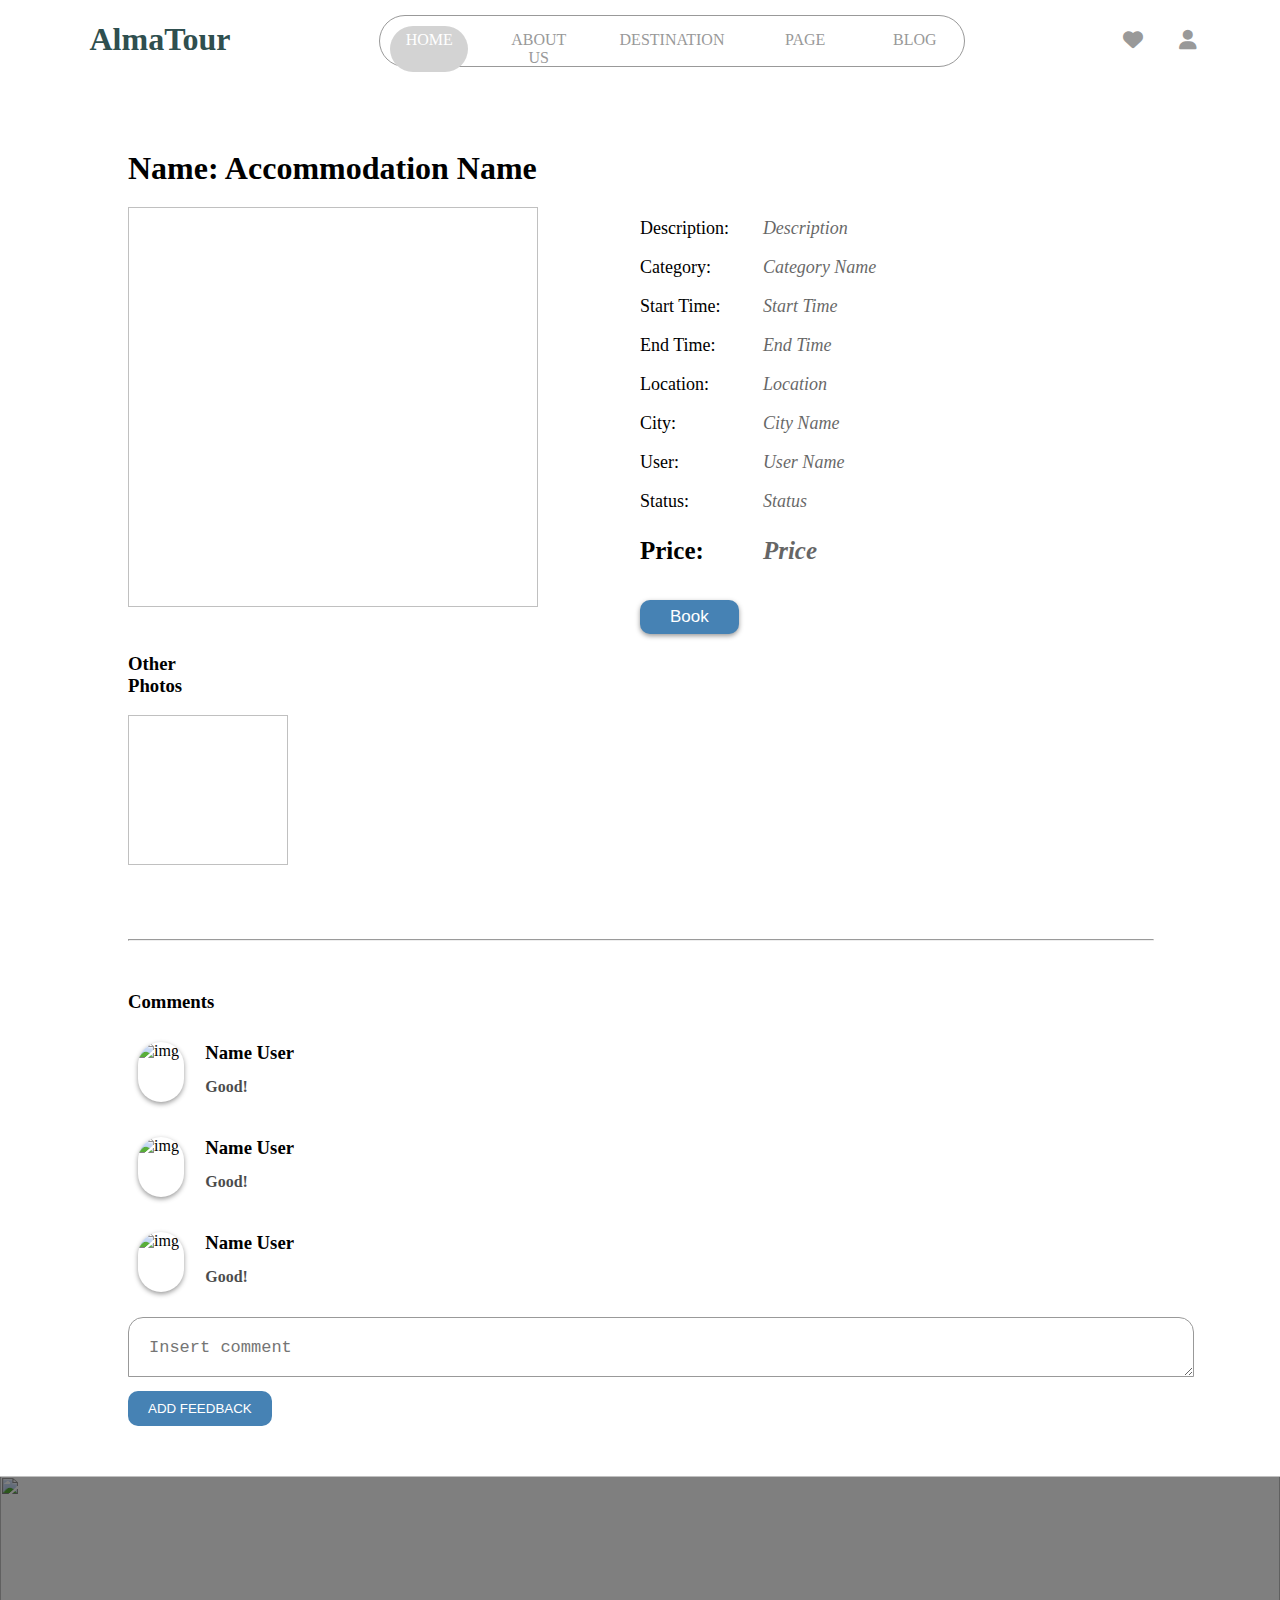
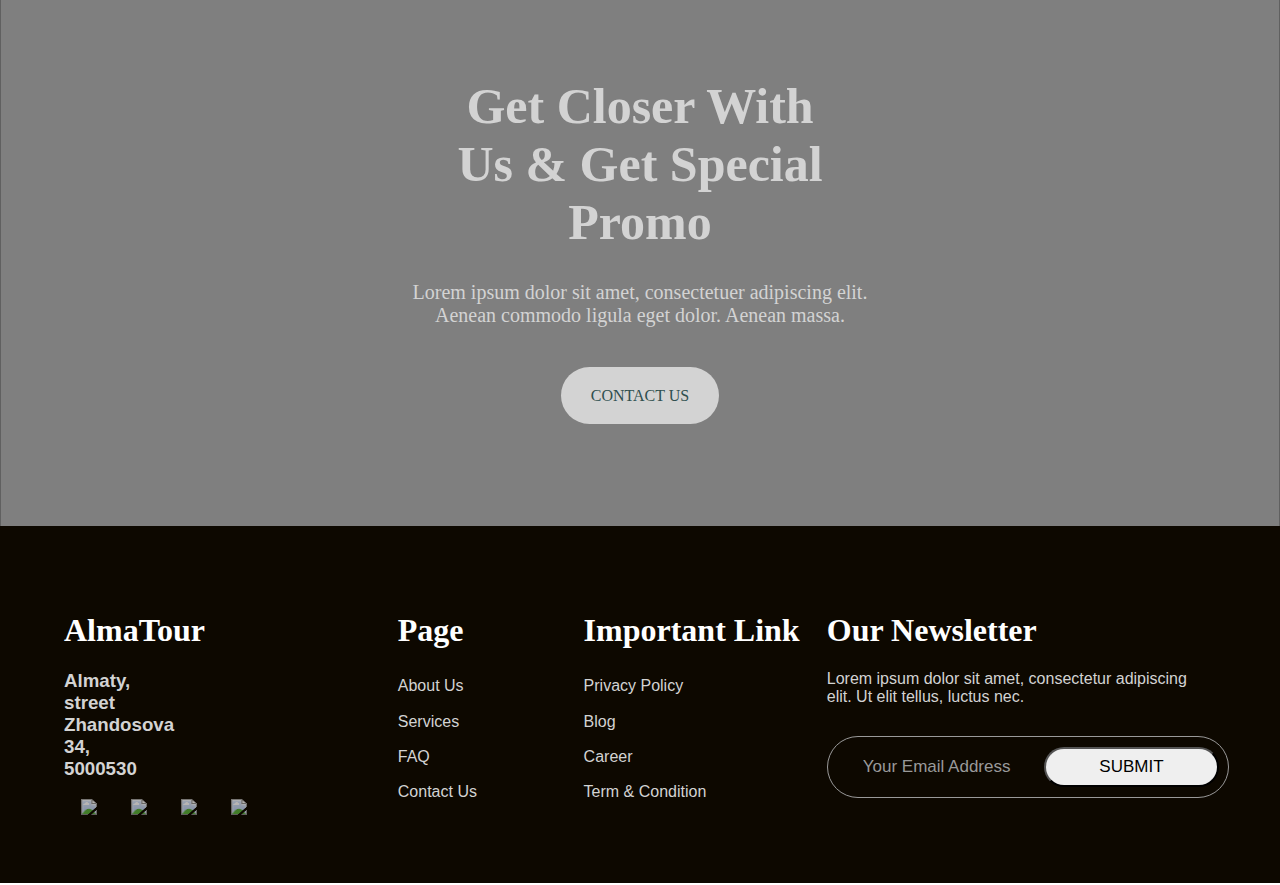
==== src/main/resources/templates/detailspage.html @ 81493a26 "123" ====
<!DOCTYPE html>
<html>
<head>
    <meta http-equiv="content-type" content="text/html; charset=utf-8"/>
    <meta charset="UTF-8">
    <title>Accommodation Details</title>
    <link rel="icon" href="https://i.postimg.cc/zGBDRhXy/2024-02-25-113236.png" type="image/png">
    <link rel="stylesheet" href="https://cdnjs.cloudflare.com/ajax/libs/font-awesome/6.0.0/css/all.min.css"
          integrity="sha384-...." crossorigin="anonymous">
    <style>
        .booking-modal{
            width: 100%;
            height: 100%;
            position: fixed;
            top: 0px;
            display: none;
            background-color: rgb(0,0,0,0.5);
            z-index: 7000;
        }
        .right-section button{
            margin-top: 10px;
            font-size: 20px;
            padding: 10px 50px;
        }
        .booking-modal-div{
            background-color: white;
            width: 50%;
            margin: 150px auto;
            padding: 20px 50px;
        }
        .booking-modal-div h3{
            margin-top: 50px;
            width: 1000%;
            color: darkslategray;
            font-weight: 400;
            font-size: 25px;
        }
        .booking-modal-div h1{
            margin-top: 50px;
        }
        .balans{
            display: grid;
            grid-template-columns: 50% 50%;
        }
        .balans h1{
            font-size: 70px;
            text-align: center;
            margin-top: 20px;
        }
        .balans span{
            font-size: 25px;
            font-style: italic;
        }
        .close-modal-btn{
            background-color: crimson;
            color: white;
            padding: 5px 20px;
            border-radius: 10px;
            border: 0px;
            box-shadow: 0px 3px 5px #999;
            font-size: 17px;
            position: absolute;
            margin-top: -100px;
            margin-left: 730px;
        }
        .add-fav-btn{
            padding: 10px 75px;
            font-size: 25px;
            background-color: silver;
            border: 0px solid ;
            position: absolute;
            margin-left: 380px;
            color: white;
            font-weight: 600;
            letter-spacing: 2px;
            box-shadow: 0px 5px 5px #999;
            border-radius: 5px;
        }
        .form-booking-modal button{
            padding: 10px 150px;
            font-size: 25px;
            background-color: teal;
            border: 0px solid ;
            color: white;
            font-weight: 600;
            letter-spacing: 2px;
            box-shadow: 0px 5px 5px #999;
            border-radius: 5px;
            margin-left: 0px;
        }
        .form-div{
            display: grid;
            padding-top: 30px;
            margin: auto;
            width: 50%;
            grid-template-columns: 15% 80%;
        }
        .form-div input{
            width: 30px;
            box-shadow: 0px 0px #999;
            border-radius: 10px;
        }
        .form-div p{
            opacity: 0.7;
        }

        .modal {
            display: none;
            position: fixed;
            z-index: 1000;
            top: 0;
            left: 0;
            width: 100%;
            height: 100%;
            background-color: rgba(0, 0, 0, 0.5);
        }

        .modal-content {
            background-color: white;
            margin: 15% auto;
            padding: 20px;
            border-radius: 5px;
            width: 80%;
            max-width: 1000px;
            text-align: center;
        }
        .modal h4{
            font-size: 25px;
            color: darkslategray;
            font-weight: 400;

        }
        .tr-img{
            width: 70px;
            margin-left: 5px;
        }
        .action-btns-buy{
            background-color: teal;
            color: white;
            box-shadow: 0px 2px 5px #ddd;
            border: 0px solid ;
            padding: 5px 20px;
            border-radius: 5px;
        }
        .action-btns-delete{
            background-color: crimson;
            color: white;
            box-shadow: 0px 2px 5px #ddd;
            border: 0px solid ;
            padding: 5px 20px;
            border-radius: 5px;
        }
        .close {
            color: #aaa;
            float: right;
            font-size: 28px;
            font-weight: bold;
        }

        .close:hover,
        .close:focus {
            color: black;
            text-decoration: none;
            cursor: pointer;
        }

        /* Стили для таблицы */
        .modal-content table {
            width: 100%;
            border-collapse: collapse;
            margin-top: 20px;
        }

        /* Стили для ячеек заголовка таблицы */
        .modal-content th {
            border-bottom: 1px solid #ddd; /* Нижняя граница для заголовка */
            padding: 8px;
            text-align: center; /* Выравнивание содержимого по центру */
        }

        /* Стили для ячеек данных таблицы */
        .modal-content td {
            padding: 8px;
            border-bottom: 1px solid #ddd;
            text-align: center; /* Выравнивание содержимого по центру */
        }








        .cards{
            display: none;
            width: 80%;
            margin: 100px auto;
            display: grid;
            gap: 1em;
            row-gap: 3em;
            grid-template-columns: repeat(4, 1fr);
        }

        .card-img {
            width: 100%;
            height: 400px;
        }

        .card {
            height: 400px;
            border-radius: 50px;
            overflow: hidden;
        }

        .card-div {
            display: grid;
            grid-template-columns: 50% 50%;
            justify-items: center;
            position: absolute;
            margin-top: -150px;
            color: white;
            width: 20%;
        }

        .card-div h5 {
            margin-top: 40px;
            font-size: 15px;
            font-family: Arial;
        }

        .card-div h4 {
            font-family: Arial;
        }

        .card-div h3 {
            font-size: 30px;
        }

        html {
            scroll-behavior: smooth;
        }

        body {
            margin: 0px;
            padding: 0px;
            font-family: "Segoe UI";
        }

        header {
            width: 100%;
            min-height: 150px;
        }

        .header-nav {
            display: grid;
            grid-template-columns: 25% 55% 20%;
            justify-items: center;
            color: #999;
        }

        .header-logo {
            color: darkslategray;
        }

        .header-grid-links {
            display: grid;
            grid-template-columns: 50%50%;
            gap: 1em;
        }

        .header-grid-links i {
            color: #999;
            cursor: pointer;
            font-size: 20px;
            text-decoration: none;
        }

        .header-grid-links button {
            background-color: rgb(0, 0, 0, 0);
            border: 0px solid;
        }

        .header-grid-links i:hover {
            color: lightgray;
        }

        .profile-icon:hover {
            background-color: rgb(0, 0, 0, 0);
        }

        .header-nav-ul-li {
            font-weight: 500;
        }

        header a {
            color: #999;
            border-radius: 50px;
            text-decoration: none;
        }

        header a:hover {
            background-color: white;
            border-radius: 50px;
            color: darkslategray;
            transition: 0.3s;
        }

        .header-grid {
            width: 90%;
            left: 7%;
            top: 150px;
            position: relative;

        }

        .header-grid-h3 {
            background-color: rgb(250, 250, 250, 0.3);
            width: 200px;
            backdrop-filter: blur(12px);
            text-align: center;
            padding: 10px;
            border: 1px solid white;
            color: white;
            border-radius: 50px;
        }

        .header-grid-h1 {
            font-size: 70px;
            width: 60%;
            font-family: Times New Roman;
            color: white;
            font-weight: bold;
        }

        .header-grid-a {
            background-color: white;
            font-weight: 500;
            color: darkslategray;
            border-radius: 50px;
            cursor: pointer;
            letter-spacing: 2px;
            padding: 10px 20px;
        }

        .header-grid-a:hover {
            background-color: whitesmoke;
        }

        .header-grid-img {
            width: 20px;
            position: relative;
            opacity: 0.6;
            padding-left: 15px;
        }.header-grid-div {
             display: grid;
             grid-template-columns: 50% 50%;
             justify-items: center;
             gap: 1em;
             width: 60%;
         }

        .header-grid-div div {
            display: grid;
            grid-template-columns: 20% 80%;
        }

        .header-grid-div {
            margin-top: 150px;
        }

        .header-grid-div p {
            color: lightgray;

        }

        .header-grid-div-img {
            width: 30px;
            height: 30px;
            margin-top: 10px;
            background-color: rgb(250, 250, 250, 0.4);
            border-radius: 50px;
            padding: 10px;
            border: 1px solid white;
        }

        .header-grid-div-i {
            width: 20px;
            height: 20px;
            margin-top: 10px;
            background-color: rgb(250, 250, 250, 0.4);
            border-radius: 50px;
            padding: 10px;
            border: 1px solid white;
        }

        .soc-links {
            display: grid;
            position: absolute;
            top: 150px;
            gap: 1em;
            right: 10px;
        }

        .categories {
            display: grid;
            grid-template-columns: 40% 60%;
            gap: 1em;
            width: 90%;
            margin: auto;
            margin-top: 50px;
            margin-bottom: 50px;
            min-height: 600px;
        }

        .categories-1 div {
            height: 610px;
            border-radius: 30px;
            background-repeat: no-repeat;
            background-size: cover;
        }

        .categories-2 div {
            height: 300px;
            border-radius: 30px;
            background-position: center;
            background-size: cover;
            background-repeat: no-repeat;
        }

        .categories-2-grid {
            display: grid;
            grid-template-columns: 49% 49%;
            margin-bottom: 10px;
            gap: 2%;
        }

        .line-1 {
            width: 3px;
            height: 200px;
            background-color: white;
            margin-top: 10px;
        }

        .line-2 {
            width: 20px;
            height: 2px;
            background-color: white;
            margin-top: -10px;
            transform: rotate(50deg);
            position: relative;
            top: -20;
            margin-left: -15px;
        }

        .line {
            position: relative;
            right: -20px;
            opacity: 0.7;
        }

        .line-3 {
            width: 20px;
            height: 2px;
            background-color: white;
            margin-top: 10px;
            transform: rotate(-50deg);
            position: relative;
            top: -12px;
            margin-left: -2px;
        }

        .info-section {
            display: grid;
            grid-template-columns: 40% 60%;
            gap: 1em;
            width: 90%;
            margin: auto;
            margin-top: 100px;
            margin-bottom: 100px;
            min-height: 600px;
        }

        .info-section-right-img {
            width: 100%;
            border-radius: 30px;
        }

        .info-section-left h1 {
            font-size: 50px;
            font-family: Times New Roman;
            font-weight: 150;
            margin-bottom: 0px;
            margin-top: 5px;
        }

        .info-section-left p {
            color: #999;
            width: 90%;
            font-weight: 450;
            font-size: 14px;
        }

        .info-section-left img {
            width: 40px;
        }

        .info-section-div {
            display: grid;
            grid-template-columns: 15% 85%
        }

        .info-section-div h3 {
            margin-bottom: -5px;
            margin-top: 0px;
        }.video-container {
             position: absolute;
             margin-top: 250px;
             border-radius: 20px;
             padding: 10px;
             padding-bottom: 5px;
             background-color: rgba(128, 128, 128, 0.3); /* Добавляем небольшую прозрачность для эффекта размытия */
             margin-left: 400px;
             backdrop-filter: blur(12px); /* Это добавляет размытие к фону */
             width: 350px; /* Установите желаемую ширину видео */
         }


        video {
            width: 100%;
            height: auto;
            border-radius: 10px;
        }

        .discover-info {
            background-color: #0d0800;
            display: grid;
            grid-template-columns: 50% 50%;
            justify-items: center;
            padding: 100px 0px;
            margin-top: -100px;
        }

        .discover-info h1 {
            color: white;
            font-family: Times New Roman;
            width: 80%;
            font-size: 40px;
            margin: auto;
        }

        .discover-info p {
            color: lightgray;
            width: 80%;
            font-size: 17px;
        }

        .discover-info a {
            text-decoration: none;
            color: #0d0800;
            background-color: white;
            padding: 15px 20px;
            border-radius: 50px;
            position: relative;
            top: 30px;
            text-align: center;
        }

        .discover-info a:hover {
            opacity: 0.7;
            transition: 0.3s;
        }

        .animation {
            overflow: hidden;
            display: grid;
            grid-template-columns: repeat(5, 1fr);
            margin-bottom: 50px;
            height: 700px;
            background-image: url('https://i.postimg.cc/YCz7hRb1/1667591231-81-sportishka-com-p-grand-kanon-shtat-krasivo-84.jpg');
            background-size: cover;
            background-position: center;
            background-repeat: no-repeat;
            transition: 1s;
        }

        .block-text-1,
        .block-text-2,
        .block-text-3,
        .block-text-4,
        .block-text-5 {
            color: lightgray;
            text-align: center;
            height: 150px;
            position: absolute;
            width: 20%;

            margin-top: 0px;
        }

        .block-text-1 h3 {
            margin-top: 30px;
            font-family: 'Segoe UI';
        }

        .block-text-2 h3 {
            margin-top: 30px;
            font-family: 'Segoe UI';
        }

        .block-text-3 h3 {
            margin-top: 30px;
            font-family: 'Segoe UI';
        }

        .block-text-4 h3 {
            margin-top: 30px;
            font-family: 'Segoe UI';
        }

        .block-text-5 h3 {
            margin-top: 30px;
            font-family: 'Segoe UI';
        }

        .animation-1:hover .block-text-1 {
            z-index: 1;
            transition: 0.5s;
            margin-top: 0px;
            background-color: #0d0800;

        }

        .animation-2:hover .block-text-2 {
            z-index: 1;
            transition: 0.5s;
            margin-top: 0px;
            background-color: #0d0800;

        }

        .animation-3:hover .block-text-3 {
            z-index: 1;
            transition: 0.5s;
            margin-top: 0px;
            background-color: #0d0800;

        }

        .animation-4:hover .block-text-4 {
            z-index: 1;
            transition: 0.5s;
            margin-top: 0px;
            background-color: #0d0800;

        }

        .animation-5:hover .block-text-5 {
            z-index: 1;
            transition: 0.5s;
            margin-top: 0px;
            background-color: #0d0800;

        }

        .block-1,
        .block-2,
        .block-3,
        .block-4,
        .block-5 {
            border: 1px solid rgb(255, 255, 255, 0.3);
            height: 700px;
            position: relative;
        }.block-1:hover {
             height: 550px;
             transition: 1s;
             background-color: rgb(0, 0, 0, 0.3);
             margin-top: 150px;
         }

        .block-2:hover {
            height: 550px;
            transition: 1s;
            background-color: rgb(0, 0, 0, 0.3);
            margin-top: 150px;
        }

        .block-3:hover {
            height: 550px;
            transition: 1s;
            background-color: rgb(0, 0, 0, 0.3);
            margin-top: 150px;
        }

        .block-4:hover {
            height: 550px;
            transition: 1s;
            background-color: rgb(0, 0, 0, 0.3);
            margin-top: 150px;
        }

        .block-5:hover {
            height: 550px;
            transition: 1s;
            background-color: rgb(0, 0, 0, 0.3);
            margin-top: 150px;
        }

        .block-1:hover .block-text-1 {
            background-color: red;
        }

        .explore-info {
            display: grid;
            grid-template-columns: 50% 50%;
            justify-items: center;
            width: 90%;
            gap: 1em;
            margin: auto;

        }

        .explore-info h1 {
            font-family: Times New Roman;
            font-size: 45px;
        }

        .explore-links-1 {
            background-color: #0d0800;
            padding: 10px 10px;
            font-family: 'Segoe UI';
            font-size: 16px;
            text-decoration: none;
            color: lightgray;
            border-radius: 50px;
            text-align: center;
        }

        .explore-links-2 {
            padding: 10px 10px;
            font-family: 'Segoe UI';
            font-size: 16px;
            text-decoration: none;
            color: #0d0800;
            border: 1px solid #0d0800;
            border-radius: 50px;
            text-align: center;
        }

        .explore-links {
            display: grid;
            grid-template-columns: 50% 50%;
            width: 50%;
            gap: 2em;
            margin-top: 30px;

        }

        .explore-info-right {
            margin-top: 30px;

        }

        .explore-info-right p {
            color: #999;
            font-size: 21px;
            font-family: 'Segoe UI';
        }

        .explore-info-right a:hover {
            opacity: 0.7;
            transition: 0.3s;
        }

        .pictures {
            display: grid;
            margin-top: 50px;
            grid-template-columns: 50% 50%;
        }

        .pictures-right-img {
            border-radius: 50px;
            width: 80%;
            height: 350px;
        }

        .pictures-right-div {
            display: grid;
            grid-template-columns: 50% 50%;
            width: 90%;
            gap: 2em;
            margin-top: 50px;

        }

        .pictures-right-div-img {
            width: 100%;
            border-radius: 50px;
        }

        .pictures-right-div-icon {
            width: 60px;
            height: 60px;
        }

        .pictures-right-div-info {
            padding: 30px;
            height: 220px;
            background-color: #000000;
            border-radius: 30px;
            width: 80%;
        }

        .pictures-right-div-info h1 {
            color: white;
            width: 90%;
        }

        .pictures-right-div-info h3 {
            color: lightgray;
            opacity: 0.8;
            margin-top: -10px;
        }

        .pictures-left img {
            width: 90%;
            border-radius: 0px 50px 50px 0px;
        }


        .title-cards {
            margin-top: 150px;
        }

        .title-cards h1 {
            text-align: center;
            font-size: 50px;
            width: 700px;
            font-family: 'Palatino Linotype';
            margin: auto;
        }

        .title-cards h3 {
            text-align: center;
            color: #999;
            width: 400px;
            margin: 20px auto;
        }.categories-buttons {
             display: grid;
             grid-template-columns: 24% 24% 14% 14% 24%;
             width: 60%;
             justify-items: center;
             border: 1px solid #999;
             border-radius: 50px;
             padding: 15px 0px;
             margin: 50px auto;
         }

        .categories-buttons button {
            padding: 15px;
            font-size: 15px;
            border-radius: 50px;
            border: 1px solid #f2f0f2;
            background-color: #f2f0f2;
            color: darkslategray;
            font-weight: 500;
        }

        .categories-buttons button:hover {
            opacity: 0.5;
            cursor: pointer;
        }


        .about-us {
            width: 80%;
            padding: 5% 10%;
            background-color: #0d0800;
        }

        .about-us-div {
            display: grid;
            grid-template-columns: 50% 50%;
        }

        .about-us-div h1 {
            color: white;
            font-size: 40px;
            font-family: Times New Roman;
        }

        .about-us-img {
            width: 30px;
        }

        .about-us-div button {
            background-color: #0d0800;
            border: 0px solid;
        }

        .about-us-div button:hover {
            opacity: 0.7;
        }

        .about-us-div h3 {
            color: lightgray;
        }

        .about-us-div-2 {
            display: grid;
            grid-template-columns: 70% 30%;
        }

        .about-us-div a {
            background-color: lightgray;
            text-decoration: none;
            padding: 15px 25px;
            font-size: 20px;
            border-radius: 50px;
            color: #0d0800;
            position: relative;
            top: 30px;
        }

        .about-us-div a:hover {
            opacity: 0.8;
        }


        #hiddenContent {
            display: none;
        }

        #hiddenContent2 {
            display: none;
        }

        #hiddenContent3 {
            display: none;
        }

        #hiddenContent4 {
            display: none;
        }

        .img-1 {
            transform: rotate(45deg);
            width: 700px;
            position: relative;
            top: 50px;
            left: -150px;
            filter: drop-shadow(20px 100px 100px rgba(255, 255, 255, 0.5));
        }

        .about-us-im {
            width: 100%;
            border-radius: 50px;

        }

        .info-mobile {
            width: 40%;
            position: absolute;
            margin-top: -400px;
            left: 800px;
        }

        .info-mobile h1 {
            color: white;
            font-family: Times New Roman;
            font-size: 50px;
        }

        .info-mobile img {
            width: 120px;
            margin-top: -20px;
            filter: drop-shadow(60px -50px 100px rgba(255, 255, 255, 0.5));
        }

        .info-mobile p {
            color: lightgray;
            opacity: 0.5;
        }

        .blog {
            width: 80%;
            margin: 50px auto;
            display: grid;
            grid-template-columns: 50% 50%;
            gap: 3em;
        }

        .blog-h1 {
            font-size: 45px;
        }

        .blog-div {
            display: grid;
            grid-template-columns: 50% 50%;
            gap: 2em;
            margin-bottom: 50px;
            font-family: Arial;
        }

        .blog-div a {
            position: relative;
            top: 30px;
            font-size: 13px;
            background-color: lightgray;
            padding: 10px 30px;
            border-radius: 50px;
            text-decoration: none;
            color: darkslategray;
            letter-spacing: 1px;
        }

        .blog-div a:hover {
            opacity: 0.7;
            transition: 0.5s;
        }

        .blog-img {
            margin-top: 50px;
        }

        .blog img {
            width: 100%;
            border-radius: 50px;
        }

        .blog-div img {
            height: 200px;
        }.blog h1 {
             color: darkslategray;
             font-family: Times New Roman;
             font-weight: 500;
         }

        .blog p {
            color: #999;

        }

        .blog-div p {
            font-size: 13px;
        }

        .under-footer {
            width: 100%;
            height: 700px;
            margin: 0px;
        }

        .background {
            width: 100%;
            height: 697px;
        }

        .background-info {
            width: 100%;
            height: 500px;
            position: absolute;
            margin-top: -700px;
            text-align: center;
            background-color: rgba(0, 0, 0, 0.5);
            padding-top: 200px;
        }

        .background-info h1 {
            font-size: 50px;
            width: 30%;
            margin: auto;
            color: lightgray;

        }

        .background-info p {
            color: lightgray;
            font-size: 20px;
            width: 40%;
            margin: 30px auto;
        }

        .background-info a {
            background-color: lightgray;
            padding: 20px 30px;
            border-radius: 50px;
            text-decoration: none;
            color: darkslategray;
            position: relative;
            top: 30px;
        }

        .background-info a:hover {
            background-color: white;
            transition: 0.5s;
        }

        footer {
            display: grid;
            grid-template-columns: repeat(4, 1fr);
            width: 90%;
            gap: 1em;
            position: absolute;
            margin-top: -50px;
            padding: 5%;
            background-color: #0d0800;
            justify-items: center;
        }

        footer h1 {
            color: white;
            font-family: 'Times New Roman', Times, serif;
        }

        .f-social-links {
            display: grid;
            grid-template-columns: repeat(4, 1fr);
            justify-items: center;
            width: 200px;

        }

        .f-social-links img {
            width: 30px;
            opacity: 0.7;
        }

        .f-social-links img:hover {
            opacity: 1;
        }

        .footer-2,
        .footer-3 {
            display: grid;
        }

        .footer-3 a {
            margin-bottom: 10px;
            text-decoration: none;
            color: lightgray;
            font-family: Arial;

        }

        footer h3 {
            color: lightgray;
            font-family: Arial;
        }

        .footer-2 a {
            margin-bottom: 10px;
            text-decoration: none;
            color: lightgray;
            font-family: Arial;

        }

        footer p {
            color: lightgray;
            font-family: Arial;
            margin-bottom: 30px;
        }

        .footer-4-div {
            display: grid;
            grid-template-columns: 50% 50%;
            gap: 1em;
            border: 1px solid #999;
            padding: 10px 25px;
            border-radius: 50px;
            width: 90%;
        }

        .footer-4-div input {
            background-color: #0d0800;
            border: none;
            font-size: 17px;
            padding: 10px;
            color: #999;
        }


        .pages {
            display: grid;
            width: 180px;
            top: 42px;
            padding-right: 10px;
            padding-left: 10px;
            padding-bottom: 10px;
            border-radius: 0px 10px 10px 10px;
            background-color: rgb(255, 255, 255, 1);
            opacity: 0;
            margin-left: -10px;
            position: absolute;
            transition: opacity 0.3s ease;
        }

        .link:hover {
            text-align: center;
            padding: 5px 10px;
            color: darkslategray;
        }

        .link {
            text-align: center;
            padding: 5px 10px;
            color: #999;
        }

        .pages a {
            border-bottom: 1px solid lightgray;
            border-radius: 0px;
        }.header-nav-ul {
             border: 1px solid #999;
             height: 30px;
             border-radius: 50px;
             position: relative;
             top: 15px;
             display: grid;
             gap: 2em;
             width: 80%;
             padding: 10px;
             grid-template-columns: repeat(5, 1fr);
         }

        .header-nav-ul a {
            text-align: center;
            padding: 5px 10px;
        }

        .pages.visible {
            opacity: 1;
        }

        .pages a:hover {
            background-color: rgb(255, 255, 255, 1);
            border-bottom: 1px solid lightgray;
            border-radius: 0px;
            transition: 0s;
            color: #999;
            text-align: left;
        }

        .pages a {
            text-align: left;
            color: darkslategray;
        }

        .link:hover .pages {
            opacity: 1;
        }

        .link:hover {
            transition: 0s;
            background-color: rgb(255, 255, 255, 1);
            border-radius: 50px 50px 0px 0px;
            color: darkslategray;

        }


        .footer-4-div input::placeholder {
            color: #999;
        }

        .footer-4-div input:focus {
            outline: none;
        }

        .footer-4-div button {
            border-radius: 50px;
            font-size: 17px;
        }

        .footer-4-div button:hover {
            opacity: 0.7;
            transition: 0.3s;
        }

        .input-from-till h3 {
            margin-top: 0px;
        }


        .search-input {
            width:100%;
            padding-left: 50px;
            overflow: hidden;
            height: 45px;
        }

        .filter button {
            padding: 6px 20px;
            border-radius: 10px;
            color: white;
            height: 42px;
            background-color: #6B7BD8;
            border: 1px solid #6B7BD8;
            border-left-color: #6B7BD8;
            font-size: 16px;
            width: 250px;
            margin-left: 20px;
        }

        .filter form {
            display: grid;
            grid-template-columns: 250px 120px 120px 120px 10px 100px 120px 100px 250px;
            width: 80%;
            gap: 1em;
            justify-items: center;
            margin: auto;
            margin-bottom: -0px;
        }

        .cards-block-h3 {
            margin-bottom: -70px;
            margin-left: 12%;
            color: darkslategray;
        }

        .from-input,
        .till-input,
        .price-input {
            width: 100px;
            color: darkslategray;
        }

        form option{
            background-color: white;
            padding: 5px;

        }


        .filter button:hover {
            opacity: 0.8;
            transition: 0.3s;
        }

        .filter input, select {
            padding: 10px;
            font-size: 17px;
            color: darkslategray;
            border-radius: 5px;
            border: 1px solid #999;
        }

        .search-icon-logo {
            width: 25px;
            position: absolute;
            margin-top: 10px;
            margin-left: 10px;
            opacity: 0.5;
        }
        form select{
            height: 45px;
            width: 130px;
            background-color: white;
        }
        .price-input{
            width: 100%;
        }




        .detail-card{
            width: 80%;
            margin: auto;
            display: grid;
            grid-template-columns: 50% 60%;

        }
        .right-section p, h3{
            display: grid;
            grid-template-columns: 20% 50%;
        }
        .right-section{
            padding-top: 50px;
        }
        .right-section p{
            font-size: 18px;

        }
        .right-section h3{
            font-size: 25px;
        }
        .left-section h1{
            margin-top: 0px;
            margin-bottom: 20px;
        }
        .right-section span{
            opacity: 0.6;
            font-style: italic;

        }
        .card-img{
            width: 80%;
        }
        .other-photos{
            display: grid;
            gap: 1em;
            grid-template-columns: repeat(3,1fr);
        }
        .other-photos img{
            width: 100%;
            height: 150px;
            margin-bottom: 20px;
        }
        .comments{
            width: 80%;
            margin: auto;
            padding-bottom: 50px;
        }
        .comments hr{
            width: 100%;
            margin: 50px auto;
        }
        .add-comm{
            background-color: steelblue;
            border: 0px solid ;
            padding: 10px 20px;
            color: white;
            margin-top: 10px;
            border-radius: 10px;
        }
        .form-control{
            width: 100%;

        }
        .user-comment{
            display: grid;
            gap: 1em;
            grid-template-columns: 5% 70%;
        }
        .user-comment img{
            width: 90%;
            height: 60px;
            border-radius: 50px;
            box-shadow: 0px 2px 5px #999;
        }
        .user-comment h3{
            margin-top: 0px;
        }
        .comment-div{
            width: 100%;
            padding: 10px;
        }
        .user-comment h4{
            margin-top: -5px;
            opacity: 0.7;
        }

        .comm-addtext textarea{
            border-radius: 15px 15px 0px 0px;
            padding: 20px 20px 0px;
            border-color: #999;
            font-size: 17px;
        }

        .right-section button{
            background-color: steelblue;
            padding: 7px 30px;
            color: white;
            font-size: 17px;
            border: 0px;
            border-radius: 10px;
            box-shadow: 0px 2px 5px #999;
        }
        .right-section button:hover{
            opacity: 0.8;
            transition: 0.5s;
        }
    </style>
</head>
<body>
<header>
    <div class="header-nav">
        <div>
            <h1 class="header-logo">AlmaTour</h1>
        </div>
        <div class="header-nav-ul">
            <a class="header-nav-ul-li" style="background-color: lightgrey; color: white;">HOME</a>
            <a class="header-nav-ul-li" href="#aboutus">ABOUT US</a>
            <a class="header-nav-ul-li">DESTINATION</a>
            <div class="header-nav-ul-li link" id="pageLink">
                PAGE
                <div class="pages">
                    <a href="#">MY BOOKING</a>
                </div>
            </div>
            <a class="header-nav-ul-li" href="#blog">BLOG</a>
        </div>
        <div class="header-grid-links">
            <button onclick="openFav()">
                <i class="fas fa-heart"></i>
            </button>
            <button>
                <a src="" class="profile-icon">
                    <i class="fas fa-user"></i>
                </a>
            </button>
        </div>
    </div>
</header>
<div id="myModal" class="modal">
    <div class="modal-content">
        <button style="background-color: crimson; position: absolute; margin-top: 0px; border: 0px; padding:10px 20px; color: white; border-radius: 5px;
          box-shadow:0px 2px 5px #ddd; font-size: 17px; margin-left: 350px" onclick="closeFav()">
            Close
        </button>
        <h4>Your saved data is here:</h4>
        <table>
            <tr>
                <th>Name</th>
                <th>Description</th>
                <th>Price</th>
                <th>Image</th>
                <th>Action</th>
            </tr>
            <tr>
                <td>Name</td>
                <td>Description</td>
                <td>Price</td>
                <td>
                    <img class="tr-img" src="">
                </td>
                <td class="action-btns">
                    <button class="action-btns-buy">Buy</button>
                    <button class="action-btns-delete">Delete</button>
                </td>
            </tr>

        </table>
    </div>
</div>
<main>
    <section class="detail-card">
        <div class="left-section">
            <h1>Name: <span th:text="${accommodation.name}">Accommodation Name</span></h1>
            <!--        <img th:src="${accommodation.path[0]}" class="main-photo">-->
            <!--        <img class="card-img" th:src="@{${accommodation.path[0]}}">-->
            <img class="card-img"
                 th:src="@{'/images/' + ${accommodation.mainPhoto.substring(accommodation.mainPhoto.lastIndexOf('/') + 1)}}">
        </div>
        <div class="right-section">
            <p>Description: <span th:text="${accommodation.description}">Description</span></p>
            <p>Category: <span th:text="${accommodation.category.name}">Category Name</span></p>
            <p>Start Time: <span th:text="${accommodation.startTime}">Start Time</span></p>
            <p>End Time: <span th:text="${accommodation.endTime}">End Time</span></p>
            <p>Location: <span th:text="${accommodation.location}">Location</span></p>
            <p>City: <span th:text="${accommodation.city.name}">City Name</span></p>
            <p>User: <span th:text="${accommodation.user.fullName}">User Name</span></p>
            <p>Status: <span th:text="${accommodation.status}">Status</span></p>
            <h3>Price: <span th:text="${accommodation.price}">Price</span></h3>
            <button onclick="openModal()">Book</button>
        </div>
        <div class="bottom-right-section">
            <h3>Other Photos</h3>
            <div class="other-photos">
                <th:block th:each="photo : ${accommodation.otherPhoto}">
                    <img th:src="@{'/images/' + ${photo.substring(photo.lastIndexOf('/') + 1)}}" class="other-photo">
                </th:block>
            </div>
        </div>
    </section>
    <section class="booking-modal">
        <div class="booking-modal-div">
            <div>
                <h1>Medeo</h1>
                <button onclick="closeModal()" class="close-modal-btn">
                    Close
                </button>
                <div class="balans">
                    <h3>Your account has a balance of:</h3>
                    <h1>150 <span>KZT</span></h1>
                </div>
                <hr>
                <button onclick="addToFavoritesAndCloseModal()" class="add-fav-btn">ADD TO FAVORITES</button>
            </div>

            <form class="form-booking-modal" onsubmit="return handleSubmit()">
                <button type="submit" >BUY</button>
                <div class="form-div">
                    <input type="checkbox">
                    <p>I have previously read all the rules and agree to the rules</p>
                </div>
            </form>

        </div>


    </section>
    <div id="notification" style="display: none; position: fixed; top: 70px; right: 50px; background-color: seagreen; color: white; padding: 10px 50px; z-index: 1000; border-radius: 5px; font-size:20px;">
        Added successfully!
    </div>
    <div id="notification2" style="display: none; position: fixed; top: 70px; right: 50px; background-color: seagreen; color: white; padding: 10px 50px; z-index: 1000; border-radius: 5px; font-size:20px;">
        Purchase successful!
    </div>

    <section class="comments">
        <hr>
        <div class="row mt-3">
            <div class="col-8 mx-auto">
                <div class="row mt-3">
                    <div class="col-12">
                        <h3 class="text-center">Comments</h3>
                    </div>
                </div>

                <div class="list-group mt-3">
                    <div th:each = "comm : ${comments}" class="list-group-item list-group-item-action">
                        <div class="comment-div">
                            <div class="user-comment">
                                <img src="https://www.zastavki.com/pictures/originals/2021Men___Male_Celebrity_Blue-eyed_actor_James_McAvoy_on_a_black_background_156528_.jpg" alt="img">
                                <div>
                                    <h3>Name User</h3>
                                    <h4 class="mb-1" th:text = "${comm.comment}">Good!</h4>
                                    <small class="text-body-secondary py-1" th:text = "${#temporals.format(comm.addedTime, 'dd MMMM yyyy HH:mm')}"></small>
                                </div>
                            </div>
                        </div>
                    </div>
                    <div th:each = "comm : ${comments}" class="list-group-item list-group-item-action">
                        <div class="comment-div">
                            <div class="user-comment">
                                <img src="https://www.zastavki.com/pictures/originals/2021Men___Male_Celebrity_Blue-eyed_actor_James_McAvoy_on_a_black_background_156528_.jpg" alt="img">
                                <div>
                                    <h3>Name User</h3>
                                    <h4 class="mb-1" th:text = "${comm.comment}">Good!</h4>
                                    <small class="text-body-secondary py-1" th:text = "${#temporals.format(comm.addedTime, 'dd MMMM yyyy HH:mm')}"></small>
                                </div>
                            </div>
                        </div>
                    </div>

                    <div th:each = "comm : ${comments}" class="list-group-item list-group-item-action">
                        <div class="comment-div">
                            <div class="user-comment">
                                <img src="https://www.zastavki.com/pictures/originals/2021Men___Male_Celebrity_Blue-eyed_actor_James_McAvoy_on_a_black_background_156528_.jpg" alt="img">
                                <div>
                                    <h3>Name User</h3>
                                    <h4 class="mb-1" th:text = "${comm.comment}">Good!</h4>
                                    <small class="text-body-secondary py-1" th:text = "${#temporals.format(comm.addedTime, 'dd MMMM yyyy HH:mm')}"></small>
                                </div>
                            </div>
                        </div>
                    </div>
                    <div class="row">
                        <div class="comm-addtext">
                            <form th:action = "@{'/comment/add'}" method="post">
                                <input type="hidden" name="taskId" >
                                <textarea class="form-control" name="comment" placeholder="Insert comment" required></textarea>
                                <button class="add-comm">ADD FEEDBACK</button>
                            </form>
                        </div>
                    </div>
                </div>
            </div>
        </div>
    </section>


    <section class="under-footer">
        <div>
            <img src="https://i.pinimg.com/originals/7b/c1/1b/7bc11b6ddf91c7e4eca253b05aadc8fb.jpg" class="background">
        </div>
        <div class="background-info">
            <h1 class="bck-h1">Get Closer With Us & Get Special Promo</h1>
            <p>Lorem ipsum dolor sit amet, consectetuer adipiscing elit. Aenean commodo ligula eget dolor. Aenean
                massa.</p>
            <a href="#">CONTACT US</a>
        </div>
    </section>
</main>

<footer>
    <div class="footer-1">
        <h1>AlmaTour</h1>
        <h3>Almaty, street Zhandosova 34, 5000530</h3>
        <div class="f-social-links">
            <a href="#">
                <img src="https://www.pngplay.com/wp-content/uploads/13/Black-And-White-Instagram-Logo-PNG-Pic-Background.png">
            </a>
            <a href="#">
                <img src="https://icon-library.com/images/white-facebook-icon-transparent/white-facebook-icon-transparent-15.jpg">
            </a>
            <a href="#">
                <img src="http://getdrawings.com/free-icon-bw/whatsapp-icon-transparent-png-24.png">
            </a>
            <a href="#">
                <img src="https://static.tildacdn.com/tild6630-6636-4365-a264-663963316263/telegram2.png">
            </a>
        </div>
    </div>
    <div class="footer-2">
        <h1>Page</h1>
        <a href="#">About Us</a>
        <a href="#">Services</a>
        <a href="#">FAQ</a>
        <a href="#">Contact Us</a>
    </div>
    <div class="footer-3">
        <h1>Important Link</h1>
        <a href="#">Privacy Policy</a>
        <a href="#">Blog</a>
        <a href="#">Career</a>
        <a href="#">Term & Condition</a>
    </div>
    <div class="footer-4">
        <h1>Our Newsletter</h1>
        <p>Lorem ipsum dolor sit amet, consectetur adipiscing elit. Ut elit tellus, luctus nec.</p>
        <div class="footer-4-div">
            <input placeholder="Your Email Address" type="email">
            <button>SUBMIT</button>
        </div>
    </div>
</footer>

<script>
    // Функция для создания и добавления карточек на страницу
    function createCard(data, container) {
        var card = document.createElement('div');
        card.className = 'card';

        var img = document.createElement('img');
        img.className = 'card-img';
        img.src = data.path;

        var cardDiv = document.createElement('div');
        cardDiv.className = 'card-div';

        var titleH3 = document.createElement('h3');
        titleH3.textContent = data.name;

        titleH3.addEventListener('click', function() {
            window.location.href = '/accommodationdetail/' + data.id; // Navigate to detail page
        });

        var countryH4 = document.createElement('h4');
        countryH4.textContent = data.location;

        var priceH3 = document.createElement('h3');
        priceH3.textContent = data.startTime;

        cardDiv.appendChild(titleH3);
        cardDiv.appendChild(countryH4);
        cardDiv.appendChild(priceH3);

        card.appendChild(img);
        card.appendChild(cardDiv);

        container.appendChild(card);
    }

    // Функция для загрузки данных с сервера и их отображения
    function loadData() {
        var container = document.getElementById('cards-container-1');
        fetch('http://localhost:1080/accommodations')
            .then(function (response) {
                if (!response.ok) {
                    throw new Error('Network response was not ok');
                }
                return response.json();
            })
            .then(function (data) {
                container.innerHTML = ''; // Clear previous data
                data.forEach(function (item) {
                    createCard(item, container);
                });
            })
            .catch(function (error) {
                console.error('There has been a problem with your fetch operation:', error);
            });
    }// Вызов функции загрузки данных при загрузке страницы
    document.addEventListener('DOMContentLoaded', loadData);

    document.getElementById('filterForm').addEventListener('submit', function(event) {
        event.preventDefault();

        const formData = new FormData(event.target);

        fetch('/accommodations?' + new URLSearchParams(formData).toString(), {
            method: 'GET',
            headers: {
                'Content-Type': 'application/x-www-form-urlencoded'
            }
        })
            .then(response => {
                if (response.ok) {
                    return response.json(); // Parse response data as JSON
                } else {
                    throw new Error('Failed to fetch data');
                }
            })
            .then(data => {
                const container = document.getElementById('cards-container-1');
                container.innerHTML = ''; // Clear previous data
                data.forEach(item => {
                    createCard(item, container);
                });
            })
            .catch(error => {
                console.error('Error:', error);
            });
    });
    function closeModal() {
        var elements = document.getElementsByClassName('booking-modal');
        if (elements.length > 0) {  // Check if the element exists
            elements[0].style.display = "none";  // Access the first element in the collection
        }
    }
    function openModal() {
        var elements = document.getElementsByClassName('booking-modal');
        if (elements.length > 0) {  // Check if the element exists
            elements[0].style.display = "block";  // Access the first element in the collection
        }
    }
    function addToFavoritesAndCloseModal() {
        // Close the modal
        var elements = document.getElementsByClassName('booking-modal');
        if (elements.length > 0) {
            elements[0].style.display = "none";
        }

        // Display the notification
        alert("Added successfully!");
    }
    function addToFavoritesAndCloseModal() {
        // Close the modal
        var elements = document.getElementsByClassName('booking-modal');
        if (elements.length > 0) {
            elements[0].style.display = "none";
        }

        // Display the notification
        var notification = document.getElementById('notification');
        notification.style.display = "block";
        setTimeout(function() {
            notification.style.display = "none";
        }, 3000); // Hides the notification after 3 seconds
    }
    function handleSubmit() {
        // Предотвращаем фактическую отправку формы
        event.preventDefault();
        var elements = document.getElementsByClassName('booking-modal');
        if (elements.length > 0) {
            elements[0].style.display = "none";
        }
        // Отображение уведомления
        var notification = document.getElementById('notification2');
        notification.innerText = "Purchase successful!"; // Настройте текст уведомления
        notification.style.display = "block";

        // Скрываем уведомление после некоторого времени
        setTimeout(function() {
            notification.style.display = "none";
        }, 3000); // Уведомление исчезнет через 3 секунды

        return false; // Возвращаем false чтобы окончательно предотвратить отправку формы
    }
    var modal = document.getElementById('myModal');
    var btn = document.getElementById("openModalBtn");
    var span = document.getElementsByClassName("close")[0];

    // Функция для открытия модального окна
    function openFav() {
        var modals = document.getElementsByClassName('modal');
        for (var i = 0; i < modals.length; i++) {
            modals[i].style.display = "block";
        }
    }
    function closeFav(){
        var modals = document.getElementsByClassName('modal');
        for (var i = 0; i < modals.length; i++) {
            modals[i].style.display = "none";
        }
    }

    // Закрываем модальное окно при клике на крестик
    span.onclick = function() {
        modal.style.display = "none";
    }

    // Закрываем модальное окно при клике вне его
    window.onclick = function(event) {
        if (event.target == modal) {
            modal.style.display = "none";
        }
    }

    // Добавляем обработчик событий для кнопки
    btn.onclick = function() {
        openModal();
    }

</script>
<script>
    function addToFavoritesAndCloseModal() {
        // Close the modal
        var elements = document.getElementsByClassName('booking-modal');
        if (elements.length > 0) {
            elements[0].style.display = "none";
        }

        // Get the data to save
        var accommodationData = {
            name: document.querySelector('.right-section h1').textContent,
            description: document.querySelector('.right-section p:nth-of-type(1) span').textContent,
            price: document.querySelector('.right-section h3 span').textContent,
            image: document.querySelector('.card-img').src
        };

        // Save data to local storage
        var savedData = JSON.parse(localStorage.getItem('savedData'))  [];
        savedData.push(accommodationData);
        localStorage.setItem('savedData', JSON.stringify(savedData));

        // Display the notification
        var notification = document.getElementById('notification');
        notification.style.display = "block";
        setTimeout(function() {
            notification.style.display = "none";
        }, 3000); // Hides the notification after 3 seconds
    }

    // Function to open the modal and display saved data
    function openFav() {
        var modal = document.getElementById('myModal');
        var modalContent = modal.querySelector('.modal-content');
        var savedData = JSON.parse(localStorage.getItem('savedData'))  [];

        // Clear previous data
        modalContent.innerHTML = '';

        // Display saved data in modal
        savedData.forEach(function(data) {
            var row = document.createElement('tr');
            row.innerHTML = `
            <td>${data.name}</td>
            <td>${data.description}</td>
            <td>${data.price}</td>
            <td><img class="tr-img" src="${data.image}"></td>
            <td class="action-btns">
                <button class="action-btns-buy">Buy</button>
                <button class="action-btns-delete">Delete</button>
            </td>
        `;
            modalContent.appendChild(row);
        });

        // Open modal
        modal.style.display = "block";
    }

    // Function to close the modal
    function closeFav(){
        var modal = document.getElementById('myModal');
        modal.style.display = "none";
    }
</script>
</body>
</html>
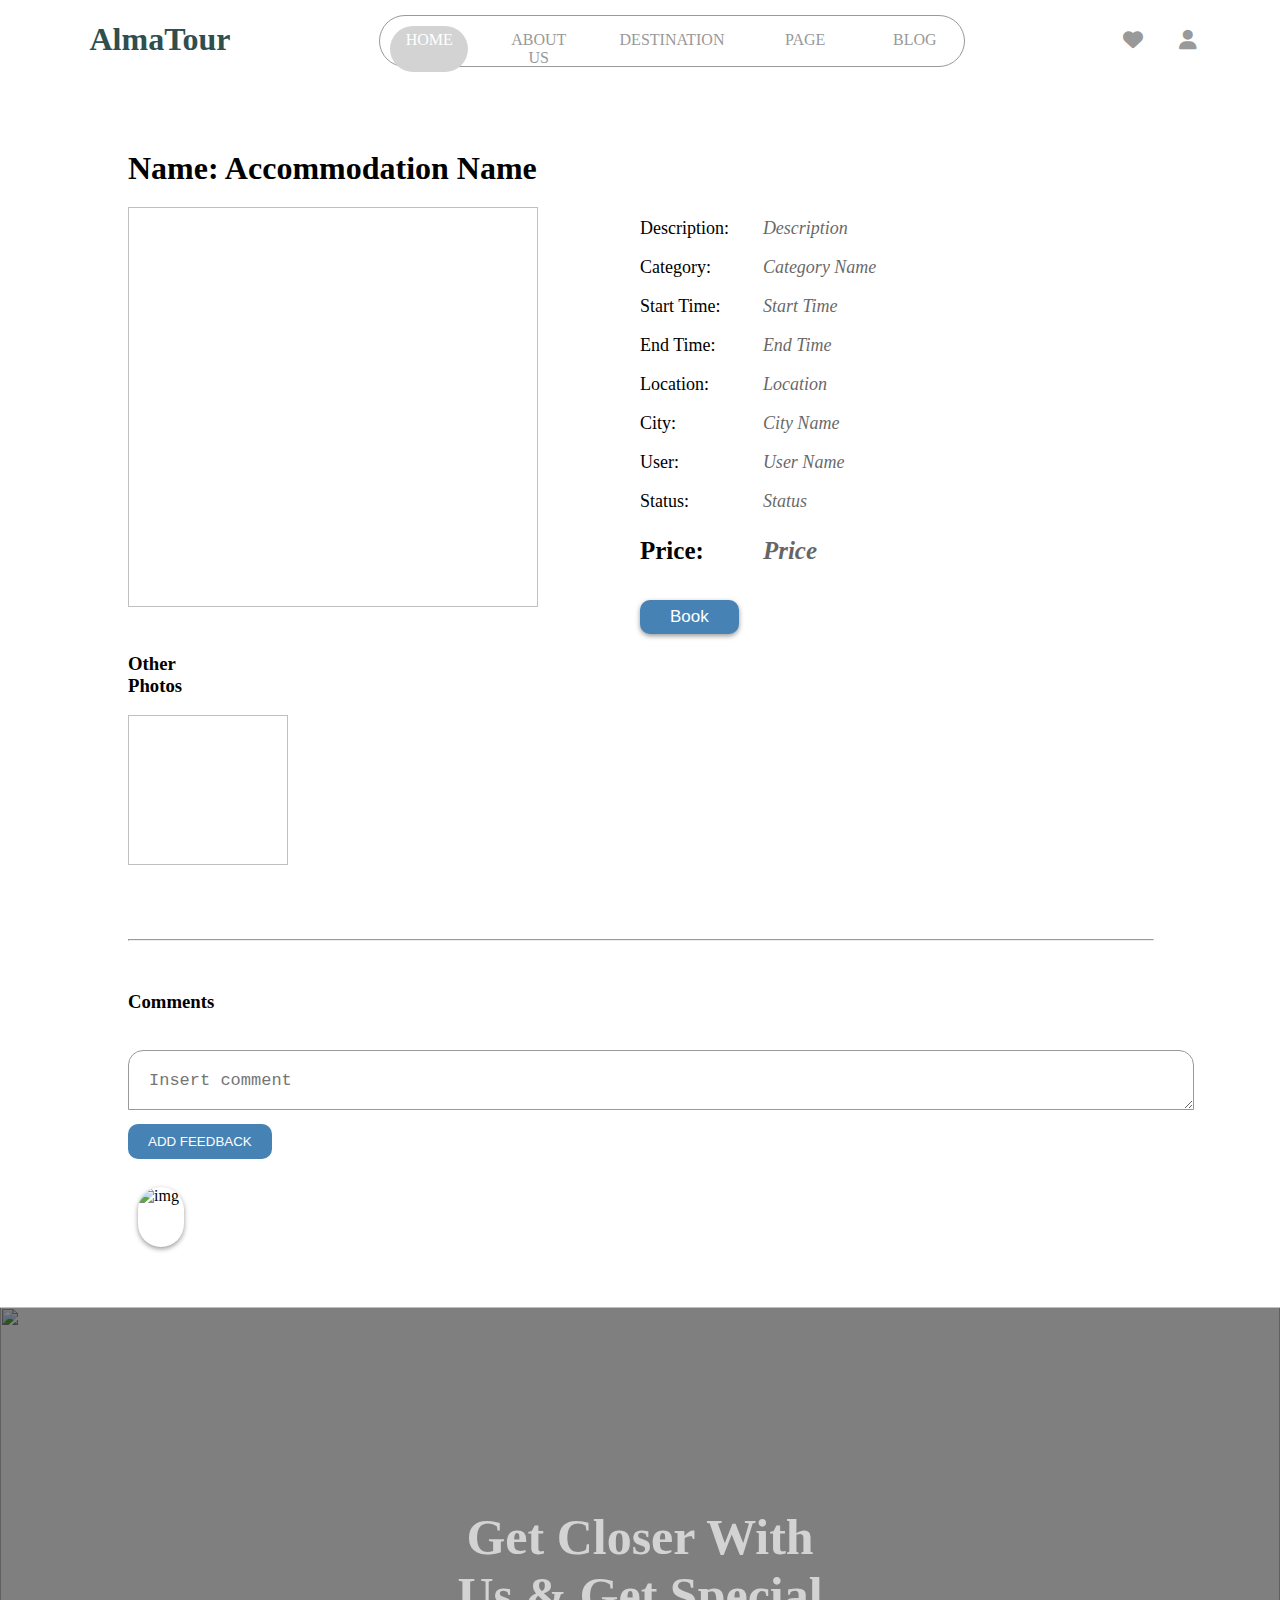
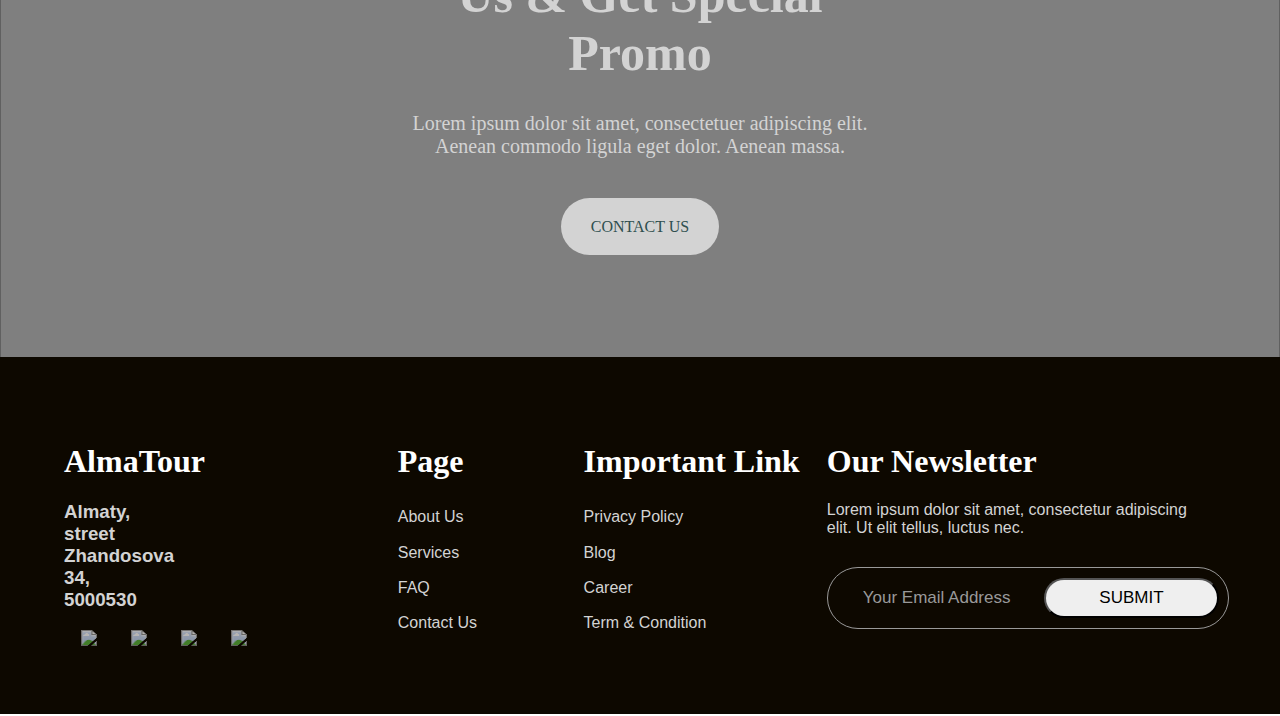
==== commit 5cfaa8cb: "my bookings+my accomodations" ====
--- a/src/main/resources/templates/detailspage.html
+++ b/src/main/resources/templates/detailspage.html
@@ -1472,6 +1472,50 @@
             opacity: 0.8;
             transition: 0.5s;
         }
+        /* Скрыть оригинальный флажок */
+        .form-div input[type="checkbox"] {
+            position: absolute;
+            opacity: 0;
+        }
+
+        /* Стилизовать кастомный флажок */
+        .form-div label {
+            position: relative;
+            padding-left: 25px; /* добавляем отступ слева для имитации флажка */
+            cursor: pointer;
+        }
+
+        .form-div label:before {
+            content: '';
+            position: absolute;
+            left: 0;
+            top: 1px;
+            width: 20px;
+            height: 20px;
+            border: 2px solid #999;
+            border-radius: 4px;
+        }
+
+        /* Стилизация флажка, когда он отмечен */
+        .form-div input[type="checkbox"]:checked + label:before {
+            background-color: #007bff;
+            border-color: #007bff;
+        }
+
+        /* Дополнительные стили по желанию */
+        .form-div label {
+            margin-bottom: 10px;
+            font-size: 16px;
+            color: #333;
+            width: 500px;
+            padding-left: 30px;
+        }
+
+        /* Изменение внешнего вида при наведении */
+        .form-div label:hover:before {
+            border-color: #666;
+        }
+
     </style>
 </head>
 <body>
@@ -1497,7 +1541,7 @@
                 <i class="fas fa-heart"></i>
             </button>
             <button>
-                <a src="" class="profile-icon">
+                <a th:href="@{'/profile'}" class="profile-icon">
                     <i class="fas fa-user"></i>
                 </a>
             </button>
@@ -1553,6 +1597,7 @@
             <p>City: <span th:text="${accommodation.city.name}">City Name</span></p>
             <p>User: <span th:text="${accommodation.user.fullName}">User Name</span></p>
             <p>Status: <span th:text="${accommodation.status}">Status</span></p>
+            <input type="hidden" th:value="${accommodation.id}" id="accommodationId">
             <h3>Price: <span th:text="${accommodation.price}">Price</span></h3>
             <button onclick="openModal()">Book</button>
         </div>
@@ -1568,29 +1613,33 @@
     <section class="booking-modal">
         <div class="booking-modal-div">
             <div>
-                <h1>Medeo</h1>
+                <h1 th:text="${accommodation.name}"></h1>
                 <button onclick="closeModal()" class="close-modal-btn">
                     Close
                 </button>
+                <div class="balans" style="display: grid; grid-template-columns: 60% 30% 10%">
+                    <h3>Price Of Accomodation:</h3>
+                    <h1 id="accomodationPriceCheck" th:text="${accommodation.price + ' '}"></h1>
+                    <h3>KZT</h3>
+                </div>
                 <div class="balans">
-                    <h3>Your account has a balance of:</h3>
-                    <h1>150 <span>KZT</span></h1>
+                    <input type="text" id="accomodationId" name="accomodationId" th:value="${accommodation.id}">
+                    <input type="hidden" id="userId" name="userId" th:value="${onlineUser != null && onlineUser.getId() != 0 ? onlineUser.getId() : ''}">
+                    <h3>Your Balance:</h3>
+                    <h1 id="user-balance"></h1>
                 </div>
                 <hr>
                 <button onclick="addToFavoritesAndCloseModal()" class="add-fav-btn">ADD TO FAVORITES</button>
             </div>
 
             <form class="form-booking-modal" onsubmit="return handleSubmit()">
-                <button type="submit" >BUY</button>
+                <button id="buyButton" type="submit" >BUY</button>
                 <div class="form-div">
-                    <input type="checkbox">
-                    <p>I have previously read all the rules and agree to the rules</p>
+                    <input type="checkbox" id="agree">
+                    <label for="agree">I have previously read all the rules and agree to the rules</label>
                 </div>
             </form>
-
         </div>
-
-
     </section>
     <div id="notification" style="display: none; position: fixed; top: 70px; right: 50px; background-color: seagreen; color: white; padding: 10px 50px; z-index: 1000; border-radius: 5px; font-size:20px;">
         Added successfully!
@@ -1608,52 +1657,25 @@
                         <h3 class="text-center">Comments</h3>
                     </div>
                 </div>
-
-                <div class="list-group mt-3">
-                    <div th:each = "comm : ${comments}" class="list-group-item list-group-item-action">
+                <br>
+                <div class="row">
+                    <div class="comm-addtext">
+                            <textarea id="commentText" class="form-control" name="comment" placeholder="Insert comment" required></textarea>
+                        <button class="add-comm" onclick="addFeedback()">ADD FEEDBACK</button>
+                    </div>
+                </div>
+                <br>
+                <div class="list-group mt-3" id="commentsContainer">
+                    <div class="list-group-item list-group-item-action">
                         <div class="comment-div">
                             <div class="user-comment">
                                 <img src="https://www.zastavki.com/pictures/originals/2021Men___Male_Celebrity_Blue-eyed_actor_James_McAvoy_on_a_black_background_156528_.jpg" alt="img">
                                 <div>
-                                    <h3>Name User</h3>
-                                    <h4 class="mb-1" th:text = "${comm.comment}">Good!</h4>
-                                    <small class="text-body-secondary py-1" th:text = "${#temporals.format(comm.addedTime, 'dd MMMM yyyy HH:mm')}"></small>
+                                    <h3></h3>
+                                    <h4 class="mb-1"></h4>
+                                    <small class="text-body-secondary py-1"></small>
                                 </div>
                             </div>
-                        </div>
-                    </div>
-                    <div th:each = "comm : ${comments}" class="list-group-item list-group-item-action">
-                        <div class="comment-div">
-                            <div class="user-comment">
-                                <img src="https://www.zastavki.com/pictures/originals/2021Men___Male_Celebrity_Blue-eyed_actor_James_McAvoy_on_a_black_background_156528_.jpg" alt="img">
-                                <div>
-                                    <h3>Name User</h3>
-                                    <h4 class="mb-1" th:text = "${comm.comment}">Good!</h4>
-                                    <small class="text-body-secondary py-1" th:text = "${#temporals.format(comm.addedTime, 'dd MMMM yyyy HH:mm')}"></small>
-                                </div>
-                            </div>
-                        </div>
-                    </div>
-
-                    <div th:each = "comm : ${comments}" class="list-group-item list-group-item-action">
-                        <div class="comment-div">
-                            <div class="user-comment">
-                                <img src="https://www.zastavki.com/pictures/originals/2021Men___Male_Celebrity_Blue-eyed_actor_James_McAvoy_on_a_black_background_156528_.jpg" alt="img">
-                                <div>
-                                    <h3>Name User</h3>
-                                    <h4 class="mb-1" th:text = "${comm.comment}">Good!</h4>
-                                    <small class="text-body-secondary py-1" th:text = "${#temporals.format(comm.addedTime, 'dd MMMM yyyy HH:mm')}"></small>
-                                </div>
-                            </div>
-                        </div>
-                    </div>
-                    <div class="row">
-                        <div class="comm-addtext">
-                            <form th:action = "@{'/comment/add'}" method="post">
-                                <input type="hidden" name="taskId" >
-                                <textarea class="form-control" name="comment" placeholder="Insert comment" required></textarea>
-                                <button class="add-comm">ADD FEEDBACK</button>
-                            </form>
                         </div>
                     </div>
                 </div>
@@ -1960,5 +1982,176 @@
         modal.style.display = "none";
     }
 </script>
+<script>
+    document.addEventListener("DOMContentLoaded", function() {
+        var inputElement = document.querySelector('input[name="userId"]');
+        var userId = inputElement.value;;
+
+        function fetchBalance() {
+            if (userId === null) {
+                // Set balance to 0 if userId is null
+                document.getElementById("user-balance").innerHTML = "0 <span>KZT</span>";
+            } else {
+                // Make the AJAX call to fetch balance if userId is not null
+                var xhr = new XMLHttpRequest();
+                xhr.open("GET", `http://localhost:1080/wallets/findByUserId/${userId}`, true);
+                xhr.onreadystatechange = function() {
+                    if (xhr.readyState == 4 && xhr.status == 200) {
+                        var response = JSON.parse(xhr.responseText);
+                        var balance = response.balance;
+                        document.getElementById("user-balance").innerHTML = balance + " <span>KZT</span>";
+                    }
+                };
+                xhr.onerror = function() {
+                    console.error("An error occurred during the AJAX request");
+                    // Optionally set balance to zero on error
+                    document.getElementById("user-balance").innerHTML = "0 <span>KZT</span>";
+                };
+                xhr.send();
+            }
+        }
+
+        fetchBalance(); // Call this function when the document is loaded
+    });
+</script>
+<script>
+    document.getElementById('buyButton').addEventListener('click', function() {
+        const userId = document.getElementById('userId').value;
+        const accommodationId = document.getElementById('accommodationId').value; // Assuming there's an input with id 'accommodationId'
+
+        // Step 1: Fetch the Wallet ID
+        fetch(`http://localhost:1080/wallets/findByUserId/${userId}`)
+            .then(response => {
+                if (!response.ok) {
+                    throw new Error('Failed to fetch wallet information');
+                }
+                return response.json();
+            })
+            .then(walletData => {
+                const walletId = walletData.id;
+                const price = parseFloat(document.getElementById('accomodationPriceCheck').innerText.trim());
+
+                // Step 2: Prepare the data for the withdrawal and booking
+                const requestData = {
+                    depositDto: { // Nesting the walletId and balance into depositDto
+                        walletId: walletId,
+                        balance: price
+                    },
+                    userId: userId,
+                    accommodationId: accommodationId
+                };
+
+                // Step 3: Proceed to make the withdrawal and booking
+                return fetch("http://localhost:1080/wallets/withdraw", {
+                    method: 'POST',
+                    headers: { 'Content-Type': 'application/json' },
+                    body: JSON.stringify(requestData)
+                });
+            })
+            .then(response => {
+                if (response.ok) {
+                    window.location.reload(); // Reload page after successful transaction
+                } else {
+                    response.text().then(text => alert('Payment Failed: ' + text));
+                }
+            })
+            .catch(error => {
+                alert('Error: ' + error.message);
+            });
+    });
+</script>
+<script>
+    document.addEventListener('DOMContentLoaded', function() {
+        loadComments();
+    });
+
+    async function loadComments() {
+        const accommodationId = document.getElementById('accomodationId').value;
+        if (!accommodationId) {
+            console.log('Accommodation ID is required');
+            return;
+        }
+        const url = `http://localhost:1080/feedbacks/all/${accommodationId}`;
+        try {
+            const response = await fetch(url);
+            const data = await response.json();
+            const container = document.getElementById('commentsContainer');
+            container.innerHTML = ''; // Clear previous comments
+            for (const comm of data) {
+                const user = await fetchUser(comm.userId);
+                const time = new Date(comm.addedTime).toLocaleString('en-US', { year: 'numeric', month: 'long', day: 'numeric', hour: '2-digit', minute: '2-digit' });
+                container.innerHTML += `
+                <div class="list-group-item list-group-item-action">
+                    <div class="comment-div">
+                        <div class="user-comment">
+                           <img th:src="@{'/images/' + ${user.avatarUrl}}" src="/images/${user.avatarUrl}" alt="User Avatar">
+                            <div>
+                                <h3>${user.fullName}</h3>
+                                <h4 class="mb-1">${comm.text}</h4>
+                                <small class="text-body-secondary py-1">${time}</small>
+                            </div>
+                        </div>
+                    </div>
+                </div>
+            `;
+            }
+        } catch (error) {
+            console.error('Error loading the comments:', error);
+        }
+    }
+
+    async function fetchUser(userId) {
+        const response = await fetch(`http://localhost:1080/users/${userId}`);
+        if (!response.ok) {
+            throw new Error('Failed to fetch user data');
+        }
+        return response.json();
+    }
+</script>
+<script>
+    function addFeedback() {
+        // Получаем значения из полей формы и скрытых полей
+        var commentText = document.getElementById("commentText").value;
+        var accommodationId = document.getElementById("accommodationId").value;
+        var userId = document.getElementById("userId").value;
+
+        // Проверяем, что userId не равен null или пустой строке
+        if (!userId) {
+            alert("Please log in to add feedback."); // Предупреждение пользователю
+            return; // Прерываем выполнение функции
+        }
+
+        // Создаем объект с данными для отправки
+        var feedbackData = {
+            text: commentText,
+            accommodationId: accommodationId,
+            userId: userId
+        };
+
+        // Отправляем AJAX запрос
+        var xhr = new XMLHttpRequest();
+        xhr.open("POST", "http://localhost:1080/feedbacks/add", true);
+        xhr.setRequestHeader("Content-Type", "application/json");
+
+        // Когда запрос завершен
+        xhr.onload = function () {
+            if (xhr.status == 200) {
+                // Здесь можно добавить логику для успешного завершения запроса
+                console.log("Feedback added successfully!");
+                // Очищаем поле комментария после успешной отправки
+                document.getElementById("commentText").value = "";
+                // Обновляем страницу после добавления комментария
+                location.reload(); // Это перезагрузит текущую страницу
+            } else {
+                // Здесь можно обработать ошибку, если запрос не удался
+                console.error("Error adding feedback:", xhr.statusText);
+            }
+        };
+
+        // Преобразуем объект с данными в JSON и отправляем
+        xhr.send(JSON.stringify(feedbackData));
+    }
+</script>
+
 </body>
 </html>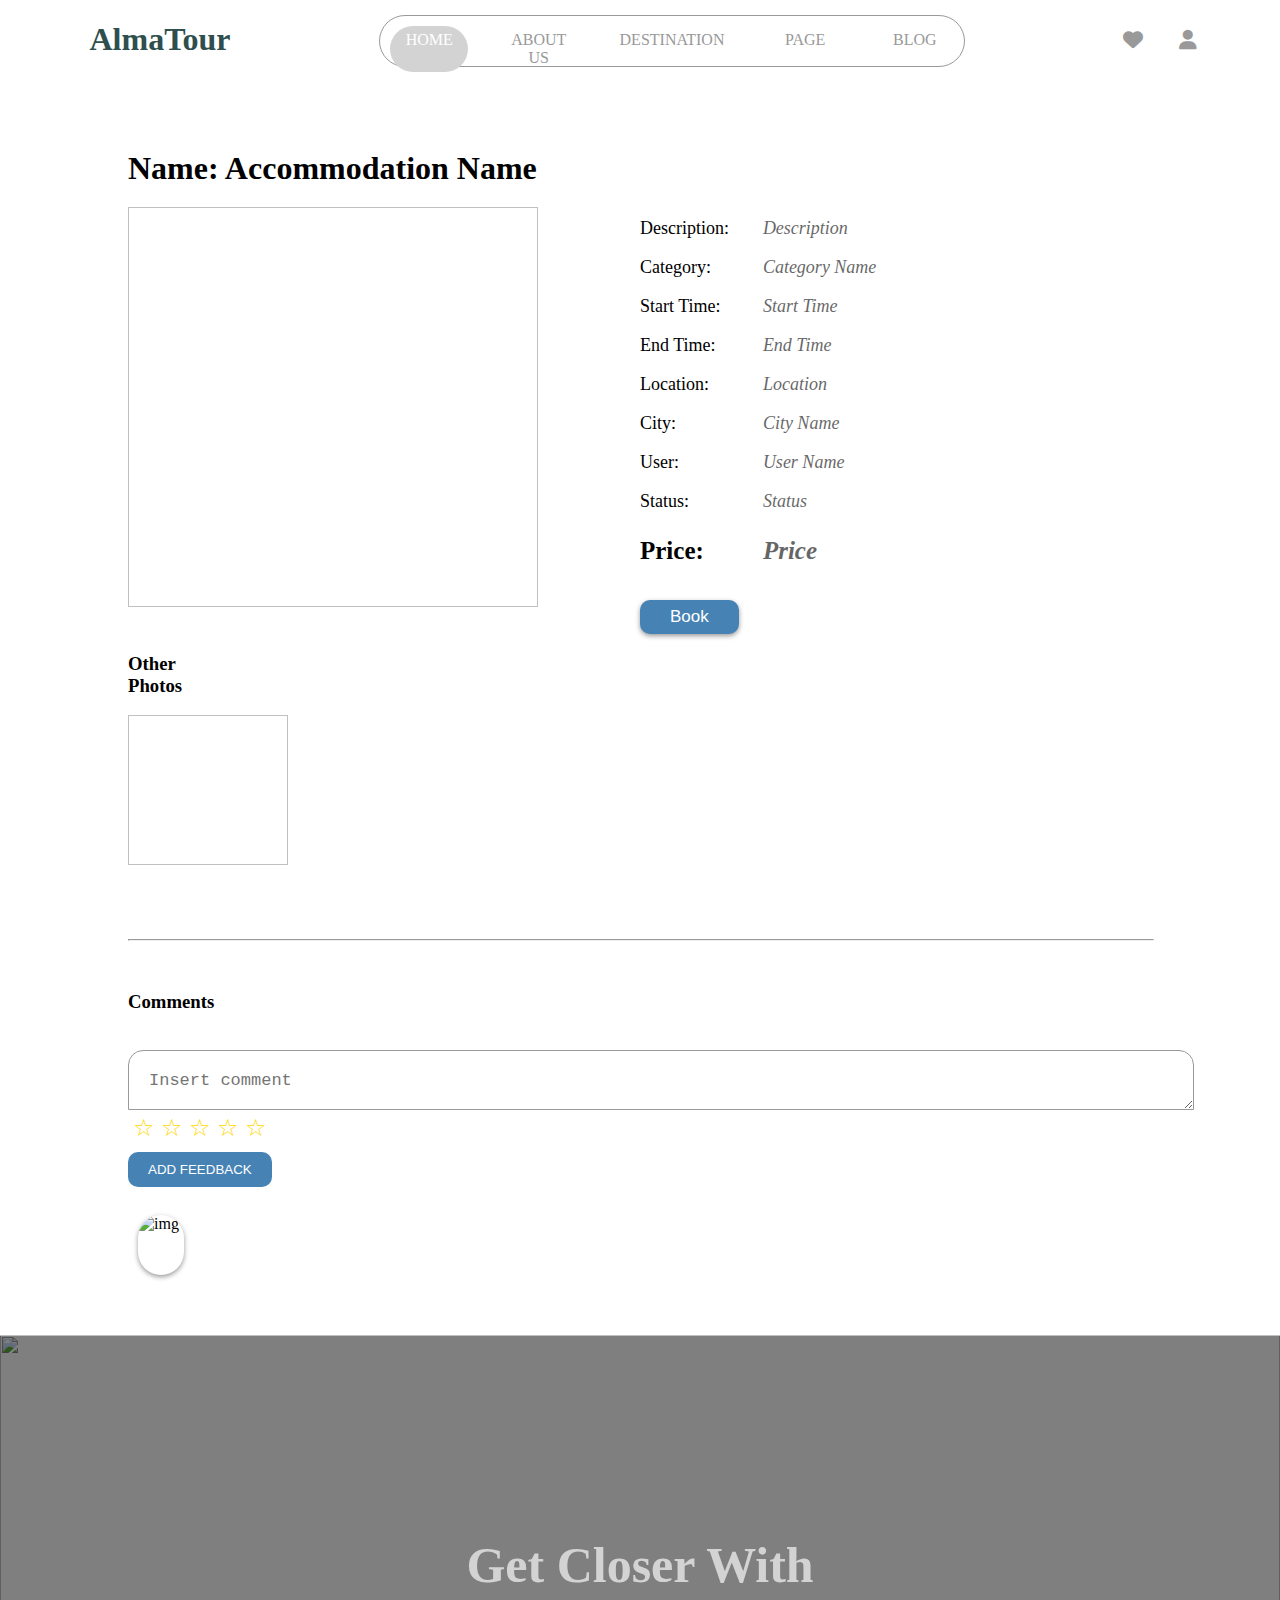
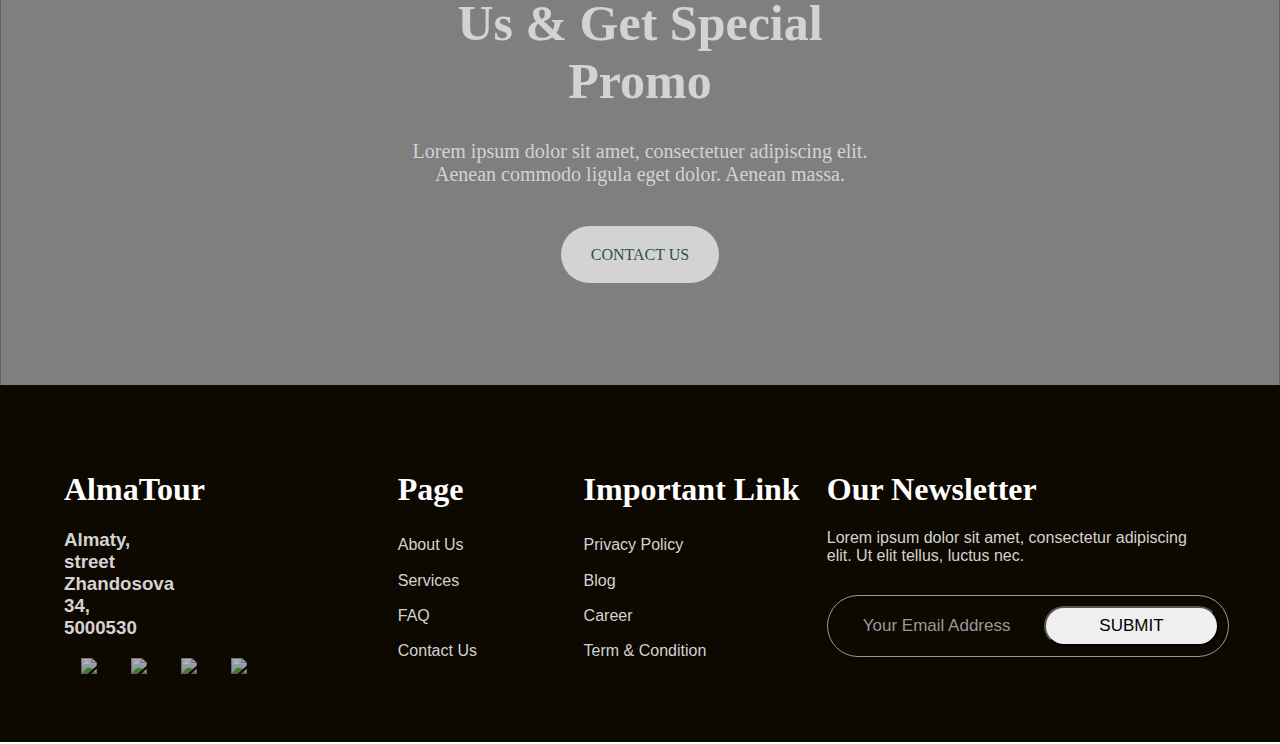
==== commit 7b5d08ec: "my bookings+my accomodations" ====
--- a/src/main/resources/templates/detailspage.html
+++ b/src/main/resources/templates/detailspage.html
@@ -1516,6 +1516,29 @@
             border-color: #666;
         }
 
+    </style>
+    <style>
+        /* Стили для контейнера звезд */
+        .star-rating {
+            font-size: 24px; /* Размер звезд */
+            color: gold; /* Цвет заполненных звезд */
+            margin-left: 5px;
+        }
+
+        /* Стили для интерактивных звезд */
+        .star-rating span {
+            cursor: pointer; /* Курсор при наведении */
+        }
+
+        /* Стили для пустых звезд */
+        .star-rating span::before {
+            content: '\2606'; /* Символ Unicode для пустой звезды ☆ */
+        }
+
+        /* Стили для заполненных звезд */
+        .star-rating span.checked::before {
+            content: '\2605'; /* Символ Unicode для заполненной звезды ★ */
+        }
     </style>
 </head>
 <body>
@@ -1623,7 +1646,7 @@
                     <h3>KZT</h3>
                 </div>
                 <div class="balans">
-                    <input type="text" id="accomodationId" name="accomodationId" th:value="${accommodation.id}">
+                    <input type="hidden" id="accomodationId" name="accomodationId" th:value="${accommodation.id}">
                     <input type="hidden" id="userId" name="userId" th:value="${onlineUser != null && onlineUser.getId() != 0 ? onlineUser.getId() : ''}">
                     <h3>Your Balance:</h3>
                     <h1 id="user-balance"></h1>
@@ -1661,6 +1684,14 @@
                 <div class="row">
                     <div class="comm-addtext">
                             <textarea id="commentText" class="form-control" name="comment" placeholder="Insert comment" required></textarea>
+                        <!-- Контейнер для звездочного рейтинга -->
+                        <div class="star-rating">
+                            <span class="star"></span>
+                            <span class="star"></span>
+                            <span class="star"></span>
+                            <span class="star"></span>
+                            <span class="star"></span>
+                        </div>
                         <button class="add-comm" onclick="addFeedback()">ADD FEEDBACK</button>
                     </div>
                 </div>
@@ -2152,6 +2183,39 @@
         xhr.send(JSON.stringify(feedbackData));
     }
 </script>
-
+<script>
+    document.addEventListener('DOMContentLoaded', function() {
+        const stars = document.querySelectorAll('.star-rating .star');
+
+        stars.forEach((star, index) => {
+            star.addEventListener('click', function() {
+                // Очищаем все звезды
+                stars.forEach((s, i) => {
+                    if (i <= index) {
+                        s.classList.add('checked'); // Заполняем звезды до выбранной
+                    } else {
+                        s.classList.remove('checked'); // Оставляем остальные пустыми
+                    }
+                });
+            });
+
+            star.addEventListener('mouseover', function() {
+                // Подсвечиваем звезды при наведении
+                stars.forEach((s, i) => {
+                    if (i <= index) {
+                        s.classList.add('checked');
+                    } else {
+                        s.classList.remove('checked');
+                    }
+                });
+            });
+
+            star.addEventListener('mouseout', function() {
+                // Убираем подсветку звезд при выходе курсора
+                stars.forEach(s => s.classList.remove('checked'));
+            });
+        });
+    });
+</script>
 </body>
 </html>